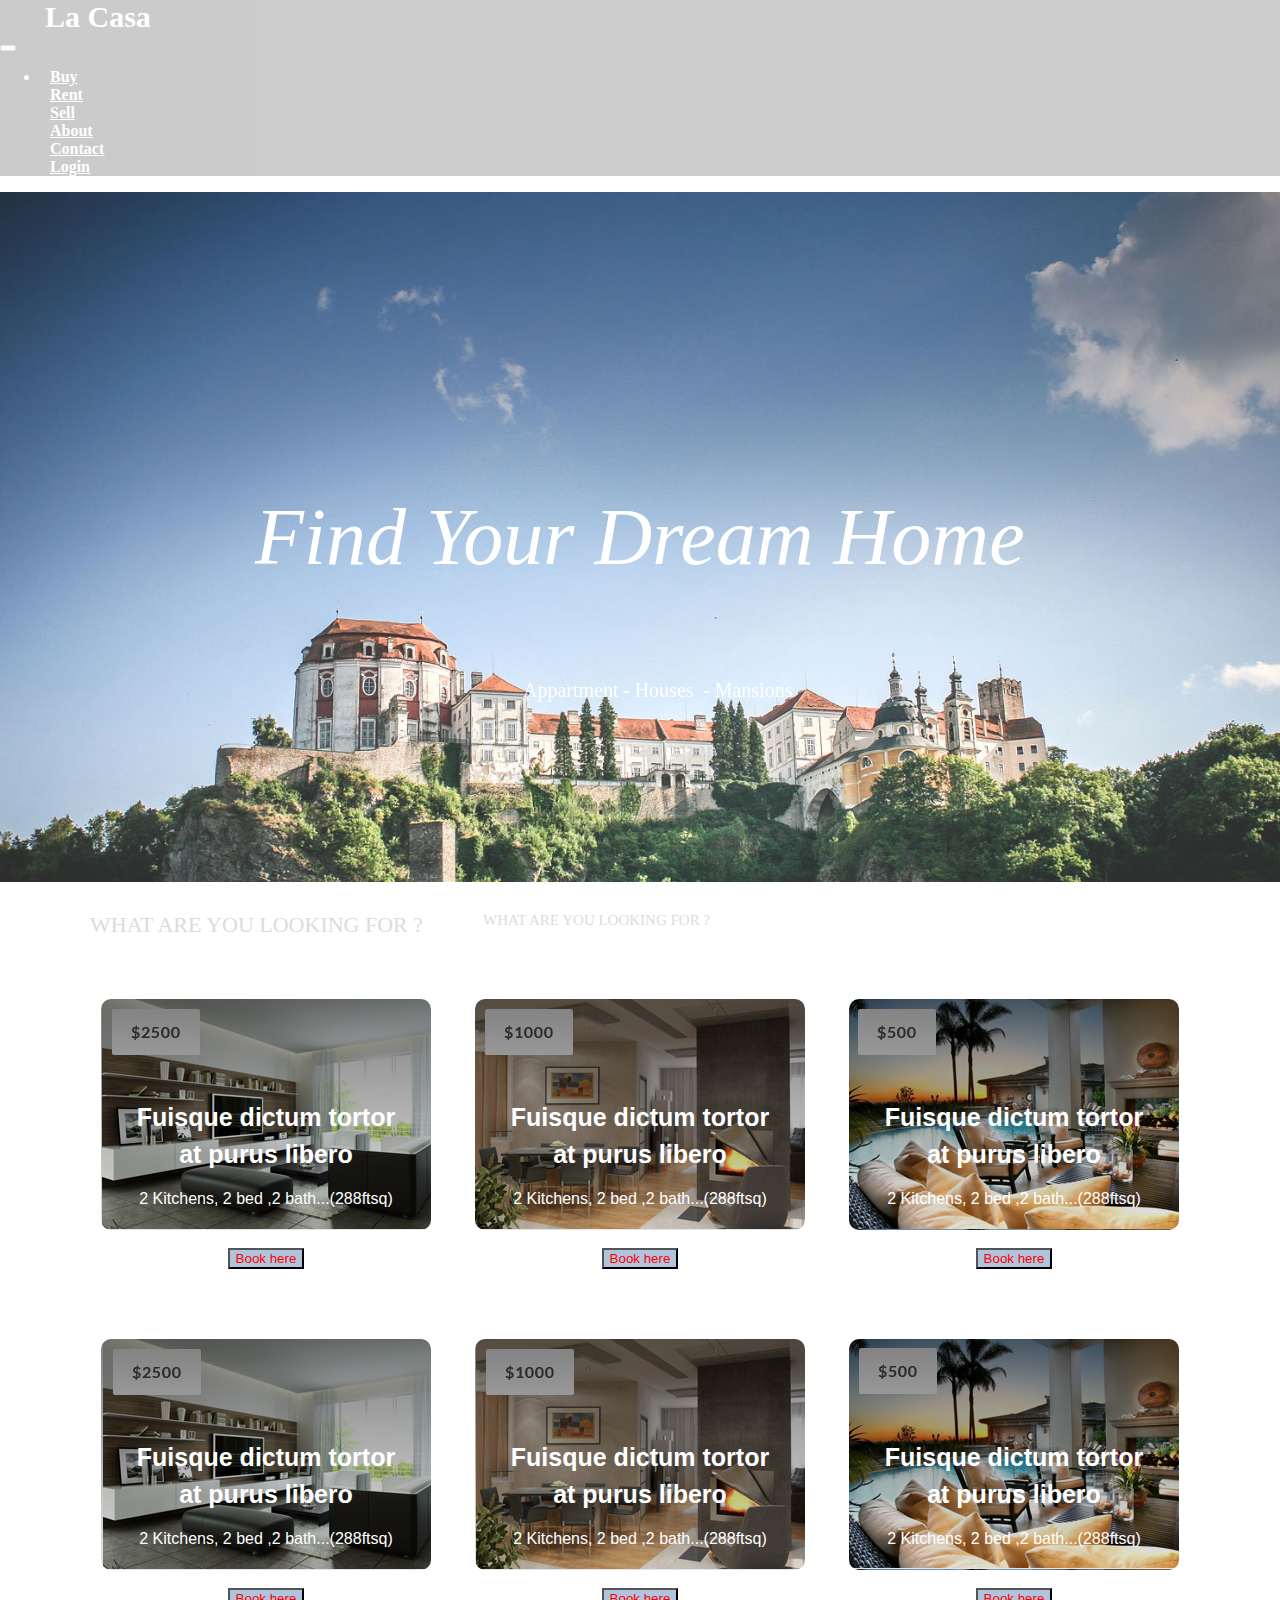
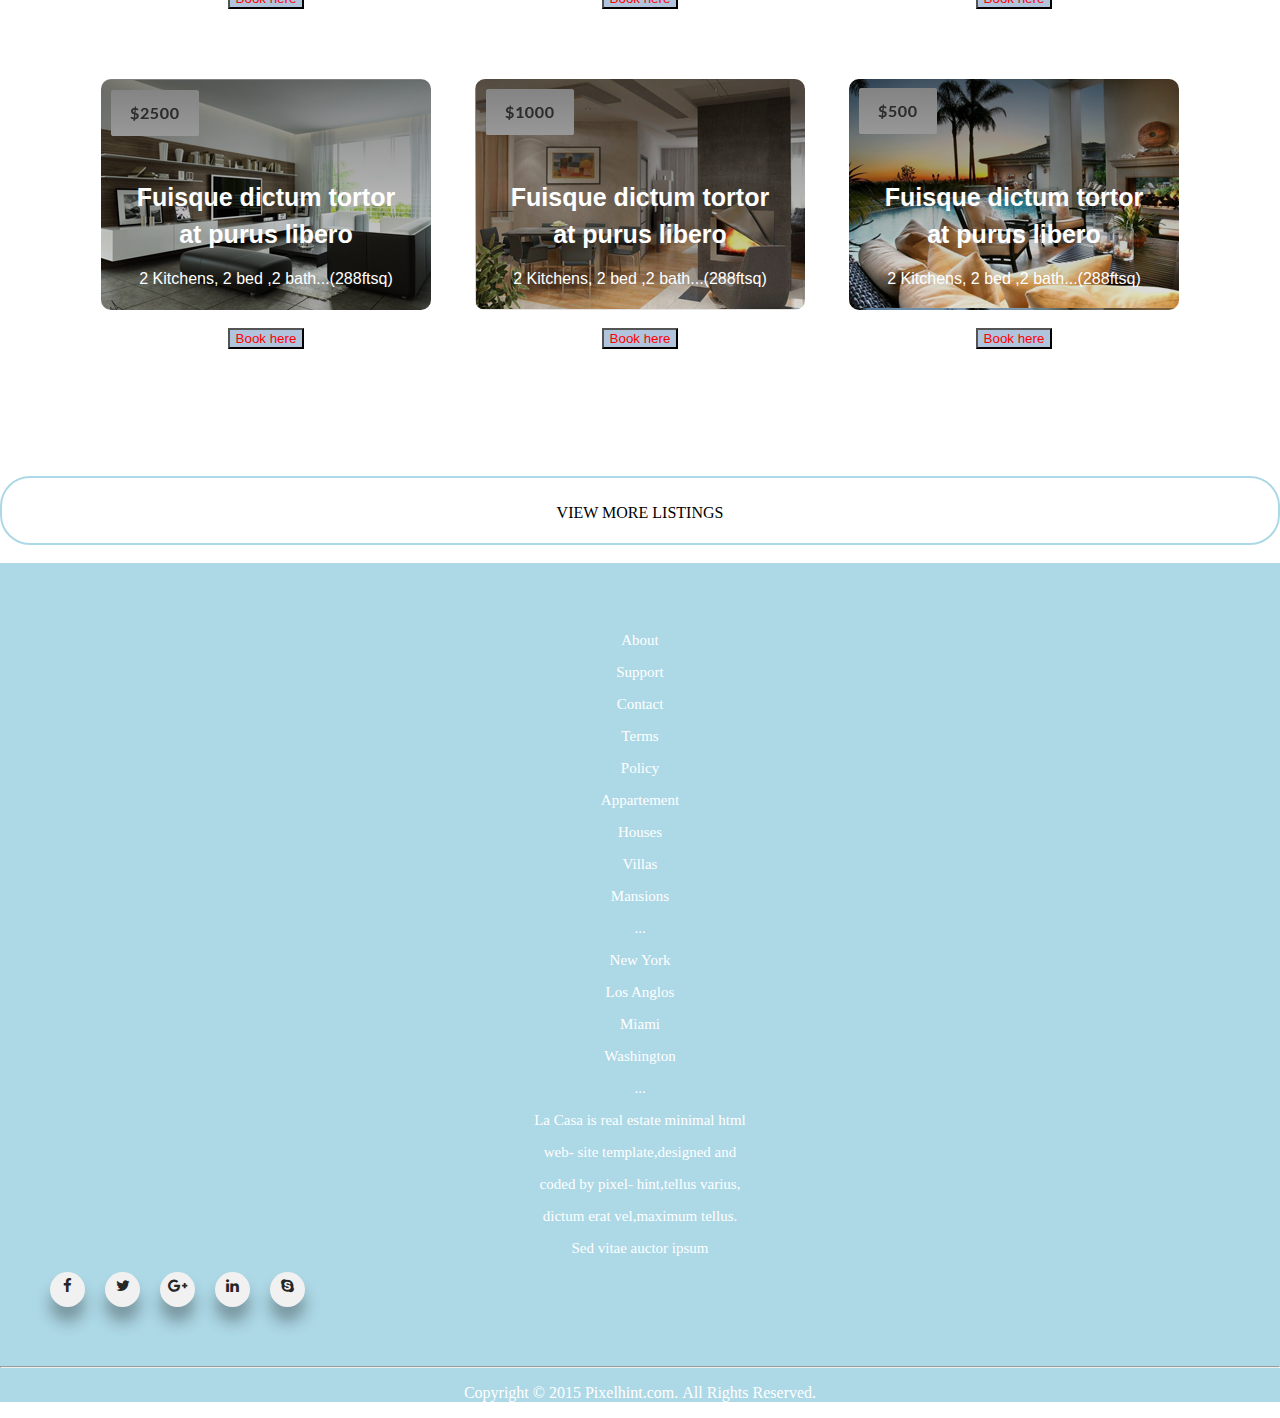
==== project1.html @ c3d90538 "Add files via upload" ====
<!--Designed and Developed by Roushan -->



<!DOCTYPE html>
<html lang="en">
  <head>
    <meta charset="UTF-8">
    <meta http-equiv="X-UA-Compatible" content="IE=edge">
    <meta name="viewport" content="width=device-width, initial-scale=1">
	<meta name="Roushan" content="LaCasa">
    <link href="bootstrap/css/bootstrap.min.css" rel="stylesheet">
   	<link rel="icon" href="Lcfalicon.jpg" type="image/x-icon">
	<link href="project1.css" rel="stylesheet">
	<link href="https://maxcdn.bootstrapcdn.com/font-awesome/4.7.0/css/font-awesome.min.css" rel="stylesheet">
    <title>La Casa</title>

	
 </head>
<body>
  
 
	<nav class="navbar navbar-default navbar-fixed-top">
			     <div class= "container-fluid">
				    <div class="navbar-header"> 
				     <a  class = "navbar-brand"> <b class="pageHeading">&nbsp;&nbsp;&nbsp;&nbsp;&nbsp;&nbsp;La Casa</b></a>
					</div> 
					   <button  type="button" class ="navbar-toggle" data-toggle ="collapse" data-target=".navHeaderCollapse">
					      <span class="sr-only"></span>
						  <span class="icon-bar"></span>
						  <span class="icon-bar"></span>
						 <span class="icon-bar"></span>
					   </button>
			             <div class="collapse navbar-collapse topnav navHeaderCollapse">
                <ul class="nav navbar-nav navbar-right">
                    <li  class="navhead"> <a href="#buy">Buy</a></li>
                    <li><a href="#rent">Rent</a></li>
                    <li><a href="#sell">Sell</a></li>
				    <li><a href="#about">About</a></li>
                    <li><a href="#contact">Contact</a></li>
					<li><a href="loginForm.html"><span class="glyphicon glyphicon-log-in"></span>   Login</a></li>

                </ul>
            </div>
			  </div>
	 </nav>

           <div id="contain1"> 					  
	            <div class="container-fluid" >
                 
				 <center>
				  <div class="wrapper-text animated bounceInUp">
				 <p class="font1"> <i>Find Your Dream Home</i></p>
				 <br>
				 
				 <p><span class="font2A">&nbsp;&nbsp;&nbsp;&nbsp;&nbsp;&nbsp;&nbspAppartment</span><span class="font2H">&nbsp;-&nbsp;Houses</span>
				 <span class="font2M">&nbsp;-&nbsp;Mansions</span></p>
				
				 </center>
				</div>				
	          </div>   
          
         </div> 


      <div class="container-fluid" style="background-color:#B0C4DE" width="300px" >
		   <div class="row"> 
		      <div class=" visible-lg hidden-xs">
			     <p class="text1">WHAT ARE YOU LOOKING FOR ?</p><span class="settingImg1"><img src="advanced_search_active.png"></span>
			 
			    </div>
				 <div class=" visible-xs hidden-lg">
			     <p class="text2">WHAT ARE YOU LOOKING FOR ?</p><span class="settingImg2"><img src="advanced_search_active.png" alt="settingIcon"></span>
			 
			    </div>
			</div>
      </div> 
             		
        

     <div class="image-section">
	     <ul class="image-grid">
		   
		   <li>
			    <div class="image-box image-img-1">
			         
					     
						  <h1>Fuisque dictum tortor at purus libero</h1>
                           <p class="aboutRoom">  2 Kitchens, 2 bed ,2 bath...(288ftsq)</p>
					  	   
                 </div>
				 <br>
			<a href="loginForm.html"><input class="bookHere" type="button" value="Book here"> </a>
			 </li>
			 
		   	 
              <li>
			    <div class="image-box image-img-2">
			         
					     
						  <h1>Fuisque dictum tortor at purus libero</h1>
                           <p class="aboutRoom">  2 Kitchens, 2 bed ,2 bath...(288ftsq)</p>
			   
                 </div>
				  <br>
			<a href="loginForm.html"><input class="bookHere"  type="button" value="Book here"></a> 
			 </li>
              <li>
			    <div class="image-box image-img-3">
			         
					     
						  <h1>Fuisque dictum tortor at purus libero</h1>
                           <p class="aboutRoom">  2 Kitchens, 2 bed ,2 bath...(288ftsq)</p>
					   
                 </div>
				  <br>
	<a href="loginForm.html"> <input class="bookHere" type="button" value="Book here"> </a>
			 </li>
              <li>
			    <div class="image-box image-img-4">
			         
					     
						  <h1>Fuisque dictum tortor at purus libero</h1>
                           <p class="aboutRoom">  2 Kitchens, 2 bed ,2 bath...(288ftsq)</p>
					    
                 </div>
				  <br>
			<a href="loginForm.html"><input class="bookHere"  type="button" value="Book here"> </a>
			 </li>
              <li>
			    <div class="image-box image-img-5">
			         
					     
						  <h1>Fuisque dictum tortor at purus libero</h1>
                           <p class="aboutRoom">  2 Kitchens, 2 bed ,2 bath...(288ftsq)</p>
					    
                 </div>
				  <br>
	<a href="loginForm.html">	<input class="bookHere"  type="button" value="Book here"> </a>
			 </li>
              <li>
			    <div class="image-box image-img-6">
			         
					     
						  <h1>Fuisque dictum tortor at purus libero</h1>
                           <p class="aboutRoom">  2 Kitchens, 2 bed ,2 bath...(288ftsq)</p>
					 	   
                 </div>
				  <br>
	<a href="loginForm.html"> <input class="bookHere" type="button" value="Book here"></a> 
			 </li>
              <li>
			    <div class="image-box image-img-7">
			         
					     
						  <h1>Fuisque dictum tortor at purus libero</h1>
                           <p class="aboutRoom">  2 Kitchens, 2 bed ,2 bath...(288ftsq)</p>
						   
                 </div>
				  <br>
	<a href="loginForm.html"><input class="bookHere" type="button" value="Book here"> </a>
			 </li>
              <li>
			    <div class="image-box image-img-8">
			         
					     
						  <h1>Fuisque dictum tortor at purus libero</h1>
                           <p class="aboutRoom">  2 Kitchens, 2 bed ,2 bath...(288ftsq)</p>
					    
                 </div>
				  <br>
	<a href="loginForm.html"><input class="bookHere" type="button" value="Book here"> </a>
			 </li>			 
              <li>
			    <div class="image-box image-img-9">
			         
					     
						  <h1>Fuisque dictum tortor at purus libero</h1>
                           <p class="aboutRoom">  2 Kitchens, 2 bed ,2 bath...(288ftsq)</p>
						   
                 </div>
				  <br>
	<a href="loginForm.html"><input class="bookHere"  type="button" value="Book here"> </a>
			 </li>

        </ul>
   </div>
            <div class="row">
              <div class="col-md-5 col-sm-5"></div>
                <div class="col-md-2 col-sm-2">
                  
                  <center>
                     <div class="VIewMorebtn"><p class="font4">VIEW MORE LISTINGS</p></div>
                  </center>
                  
                 </div>
                   
          </div>
   
   <br>
     <div class="container-fluid" style="background-color:#ADD8E6" width="1000px">
	 
        <br>
        <br>
        <br>
        <div class="row">
            <div class="col-md-1"></div>
            <div class="col-md-10">
                <div class="row footer">
                    <div class="col-md-3 col-sm-3">
                        <center>
						    <p></p>
                            <p>About</p>
                            <p>Support</p>
                            <p>Contact</p>
							<p>Terms</p>
							<p>Policy</p>
                        </center>
                    </div>
			
                    <div class="col-md-3 col-sm-3">
                        <center>
                            <p></p>
                            <p>Appartement</p>
                            <p>Houses</p>
                            <p>Villas</p>
							<p>Mansions</p>
							<p>...     </p>
                        </center>
                    </div>
                    <div class="col-md-3 col-sm-3">
                        <center>
                            
                            <p></p>
                            <p>New York</p>
                            <p>Los Anglos</p>
							<p>Miami</p>
							<p>Washington</p>
							<p>...</p>
                        </center>
                    </div>
                    <div class="col-md-3 col-sm-3">
                        <center>
                            
                            <p></p>
                            <p>La Casa is real estate minimal html</p>
                            <p>web- site template,designed and </p>
                            <p>coded by pixel- hint,tellus varius,</p>
                            <p>dictum erat vel,maximum tellus.</p>
							<p>Sed vitae auctor ipsum</p>
							
							<p>
							
							<div class="social">
							
                           <ul>
						   <li><a href="#"><i class="fa fa-facebook" aria-hidden="true"></i></a></li>
						   <li><a href="#"><i class="fa fa-twitter" aria-hidden="true"></i></a></li>
						   <li><a href="#"><i class="fa fa-google-plus" aria-hidden="true"></i></a></li>
						   <li><a href="#"><i class="fa fa-linkedin" aria-hidden="true"></i></a></li>
						   <li><a href="#"><i class="fa fa-skype" aria-hidden="true"></i></a></li>
                           </ul>
							</div>
							</p>
							
                        
                    </div>
                </div>
            </div>
            <div class="col-md-1"></div>
        </div>
		<br>
		<br>
		<hr>
		<center>
		   <p class="Copyright">Copyright &#169; 2015 Pixelhint.com.&nbsp;All Rights Reserved.</p>
		</center>
    </div>
	 
	 
	
    <!-- jQuery (necessary for Bootstrap's JavaScript plugins) -->
    <script src="jquery.min.js"></script>

    <!-- Include all compiled plugins (below), or include individual files as needed -->
    <script src="bootstrap/js/bootstrap.min.js"></script>


</body>
</html>


                                                        <!--Designed and Developed by Roushan-->
---- project1.css ----
/*Designed and Developed by Roushan*/





html,body{
   margin:0;
}

/*navbar starts*/


.navbar-header{
	
	color:#000000;
}

 .navbar-fixed-top 
       {
      background-color: #000000;
      transition: background-color 300ms linear;
	  opacity:0.2;
  
       }

.topnav li a
    {
    
     color:white;
     margin: 5px 20px 0px 10px; 
	 font-weight:800;
	 
     }
.topnav li a:hover
    {
     
	 transition:200ms;  
     border : 2.5px solid white;
	 font-weight:bold ;
	 color:#fff;
     }
	 
.navhead{
	color:#fff;
	text-decoration:none;
	
}
.navhead:hover{
	color:#fff;
}	 
	 
	 /*navbar ends*/
	 



.pageHeading
 {
	   font-size:30px;
	   font-weight:bold;
	   color:#fff;
	 
 }   
#contain1	
        {
	    background-image: url("hero_small.jpg");
        background-repeat: no-repeat;
        background-size: cover;
        background-position: center;
	    min-height:690px;
       }
  


.font1{
  margin-top:300px;
  font-size:80px;
  font-family:Brush Script MT, Brush Script Std, cursive;
  display: inline-block;
  vertical-align: middle;
  -webkit-transform: perspective(1px) translateZ(0);
  transform: perspective(1px) translateZ(0);
  color:#fff;
  box-shadow: 0 -2 1px transparent;
  -webkit-transition-duration: 0.3s;
  transition-duration: 0.3s;
  -webkit-transition-property: transform;
  transition-property: transform;
}
.font1:hover, .font1:focus, .font1:active {
  -webkit-transform: scale(1.1);
  transform: scale(1.1);
}
.font2A{
 
  font-size:20px;
  color:#fff;
  font-family:New Century Schoolbook, TeX Gyre Schola, serif;
  display: inline-block;
  vertical-align: middle;
  -webkit-transform: perspective(1px) translateZ(0);
  transform: perspective(1px) translateZ(0);
  color:#fff;
  box-shadow: 0 -2px 1px transparent;
  -webkit-transition-duration: 0.3s;
  transition-duration: 0.3s;
  -webkit-transition-property: transform;
  transition-property: transform;
}
.font2A:hover, .font2A:focus, .font2A:active {
  -webkit-transform: scale(1.1);
  transform: scale(1.1);
}
.font2H{
 
  font-size:20px;
  color:#fff;
  font-family:New Century Schoolbook, TeX Gyre Schola, serif;
  display: inline-block;
  vertical-align: middle;
  -webkit-transform: perspective(1px) translateZ(0);
  transform: perspective(1px) translateZ(0);
  color:#fff;
  box-shadow: 0 -2px 1px transparent;
  -webkit-transition-duration: 0.3s;
  transition-duration: 0.3s;
  -webkit-transition-property: transform;
  transition-property: transform;
}
.font2H:hover, .font2H:focus, .font2H:active {
  -webkit-transform: scale(1.1);
  transform: scale(1.1);
}
.font2M{
 
  font-size:20px;
  color:#fff;
  font-family:New Century Schoolbook, TeX Gyre Schola, serif;
  display: inline-block;
  vertical-align: middle;
  -webkit-transform: perspective(1px) translateZ(0);
  transform: perspective(1px) translateZ(0);
  color:#fff;
  box-shadow: 0 -2px 1px transparent;
  -webkit-transition-duration: 0.3s;
  transition-duration: 0.3s;
  -webkit-transition-property: transform;
  transition-property: transform;
}
.font2M:hover, .font2M:focus, .font2M:active {
  -webkit-transform: scale(1.1);
  transform: scale(1.1);
}





.text1{
    float:left;
	font-size:22px;
	color:	#DCDCDC;
	margin-top:30px;
	margin-left:90px;	 
	
}

.settingImg1{
	float:right;
    margin-right:40px;
	margin-top:30px;
}


.text2{
    float:left;
	font-size:15px;
	color:	#DCDCDC;
	margin-top:30px;
	margin-left:60px;	 
	
}

.settingImg2{
	float:right;
    margin-right:30px;
	margin-top:30px;
}




@import url('https://fonts.googleapis.com/css?family=Pacifico');

.image-section{
	max-width:1500px;
	margin:0 auto;
	padding:6% 2%;
}

.image-grid{
	margin:20px 0 0 0;
	padding:0;
	list-style:none;
	display:block;
	text-align:center;
	width:100%;
	
}

.image-grid:after{
	clear:both;
	
}
.image-grid:after, .image-box:before{
	content:"";
	display:table;
}

.image-grid li{
	width:330px;
	height:300px;
	display:inline-block;
	list-style:none;
	margin:20px;
}
	
.image-box{
	width:100%;
	height:77%;
	position:relative;
	cursor:pointer;
	list-style:none;
    border-radius:10px;
	-webkit-transition:0.3s ease-in-out,-webkit-transform 0.3s ease-in-out;
	-moz-transition:0.3s ease-in-out,-moz-transform 0.3s ease-in-out;
	transition:0.3s ease-in-out,transform 0.3s ease-in-out;
}

.image-box:hover{
	transform:scale(1.05);
    list-style:none;

}

.image-img-1{
	background:linear-gradient(rgba(0,0,0,0.50),rgba(0,0,0,0.10)),
	url('img1.png');
}
.image-img-2{
	background:linear-gradient(rgba(0,0,0,0.50),rgba(0,0,0,0.10)),
	url('img2.png');
}
.image-img-3{
	background:linear-gradient(rgba(0,0,0,0.50),rgba(0,0,0,0.10)),
	url('img3.png');
}
.image-img-4{
	background:linear-gradient(rgba(0,0,0,0.50),rgba(0,0,0,0.10)),
	url('imgg4.png');
}
.image-img-5{
	background:linear-gradient(rgba(0,0,0,0.50),rgba(0,0,0,0.10)),
	url('img5.png');
}
.image-img-6{
	background:linear-gradient(rgba(0,0,0,0.50),rgba(0,0,0,0.10)),
	url('img6.png');
}
.image-img-7{
	background:linear-gradient(rgba(0,0,0,0.50),rgba(0,0,0,0.10)),
	url('img7.png');
}.image-img-8{
	background:linear-gradient(rgba(0,0,0,0.50),rgba(0,0,0,0.10)),
	url('img8.png');
}
.image-img-9{
	background:linear-gradient(rgba(0,0,0,0.50),rgba(0,0,0,0.10)),
	url('img9.png');
}

 h1{
	font-family:Arial;
	color:#fff;
	font-size:25px;
	margin:0 30px;
	padding:100px 0 0 0;
	line-height:1.5;
	
}

.aboutRoom {
	font-family:'Source Sans pro',sans-serif;
	color:#fff;
}


.bookHere{
	background-color:#B0C4DE;
	color:red;
	
}

.VIewMorebtn{
    background-color: #fff;
    border-radius:30px;
    padding:5px 0px 5px 0px;
	padding-top:10px;
	text-align:center;
	border : 2.5px solid #ADD8E6 ;
	cursor:hand;
}

.VIewMorebtn:hover {
    background-color:#DCDCDC;
    border-radius: 30px;
   -webkit-transition-duration: 0.7s; 
    transition-duration: 0.5s;
}
	
	
}

.font4{
	font-size:35px;
	color:#ADD8E6 ;
	text-align:center;
	font-weight:bold;
	cursor:hand;
	
}
.font4:hover{
	color:	#FF4500;
	
}


.footer{
	color:#fff;
	font-size:15px;
	
}

.social ul{
	 display:flex;
	 list-style:none;
	
}
.social ul li{
	list-style:none;
}





.social ul li a  {
	position:relative;
	width:35px;
	height:35px;
    background:#f1f1f1;
	display:block;
	text-align:center;
	margin:0 10px;
	border-radius:50%;
	padding:6px;
	box-sizing:border-box;
	text-decoration:none;
	box-shadow:0 15px 15px rgba(0,0,0,0.3);
	background:linear-gradiant(0deg,#ddd,#fff);
	transition:.5s;
	color:#262626;
}

.social ul li a:hover{
	box-shadow: 0 2px 5px rgba(0,0,0,0.3);
}

.social ul li a.fa{
	width:100%;
	height:100%;
	display:block;
	background:linear-gradiant(0deg,#fff,#ddd);
	border-radius:50%;
	line-height:calc(60px - 12px);
	font-size:27px;
	color:#262626;
	transition:.5s;
}
.social ul li:nth-child(1) a:hover .fa{
  color:#3b5998;	
}

.social ul li:nth-child(2) a:hover .fa{
  color:#00aced;	
}
.social ul li:nth-child(3) a:hover .fa{
  color:#dd4b39;	
}
.social ul li:nth-child(4) a:hover .fa{
  color:#007bb6;	
}
.social ul li:nth-child(5) a:hover .fa{
  color:#00AFF0;	
}


.Copyright{
	
	color:#fff;
	font-size:16px;
	text-decoration:none;
	
}

.Copyright:hover{
	text-decoration:none;
	
	
}
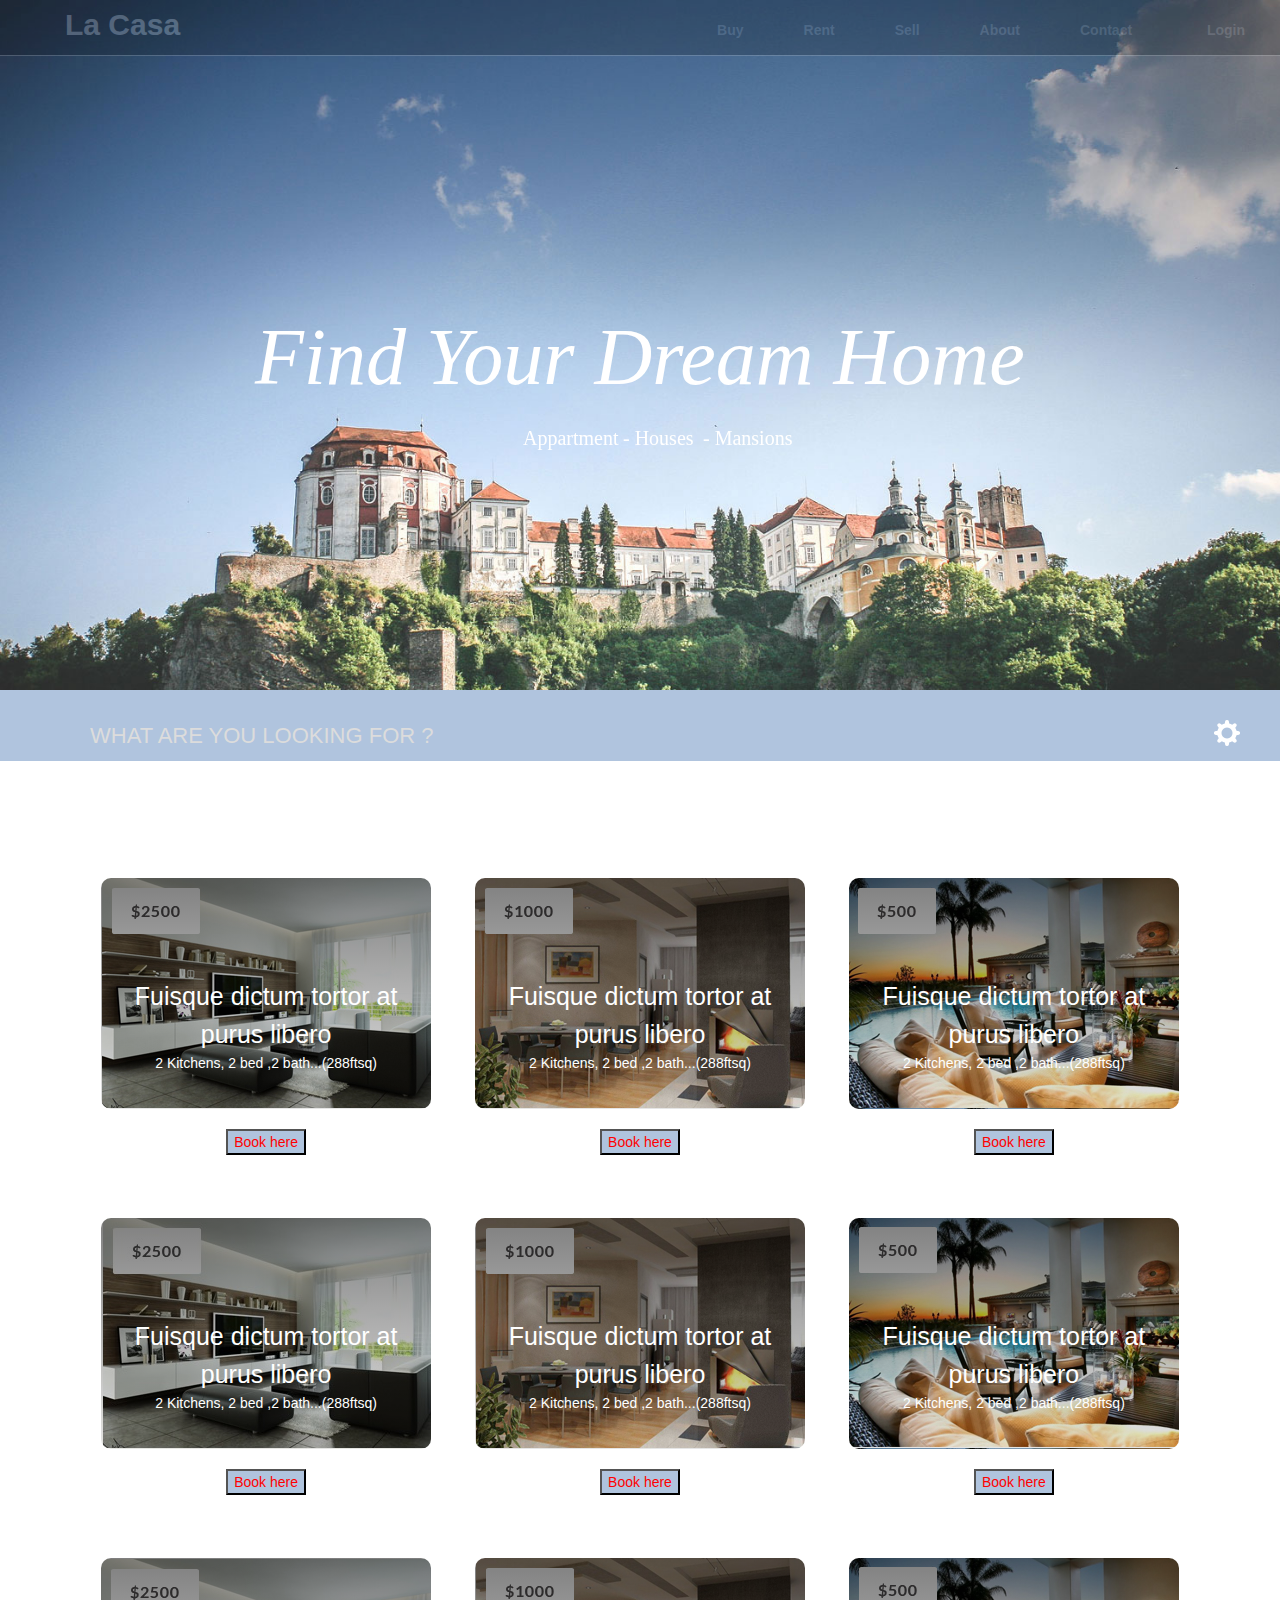
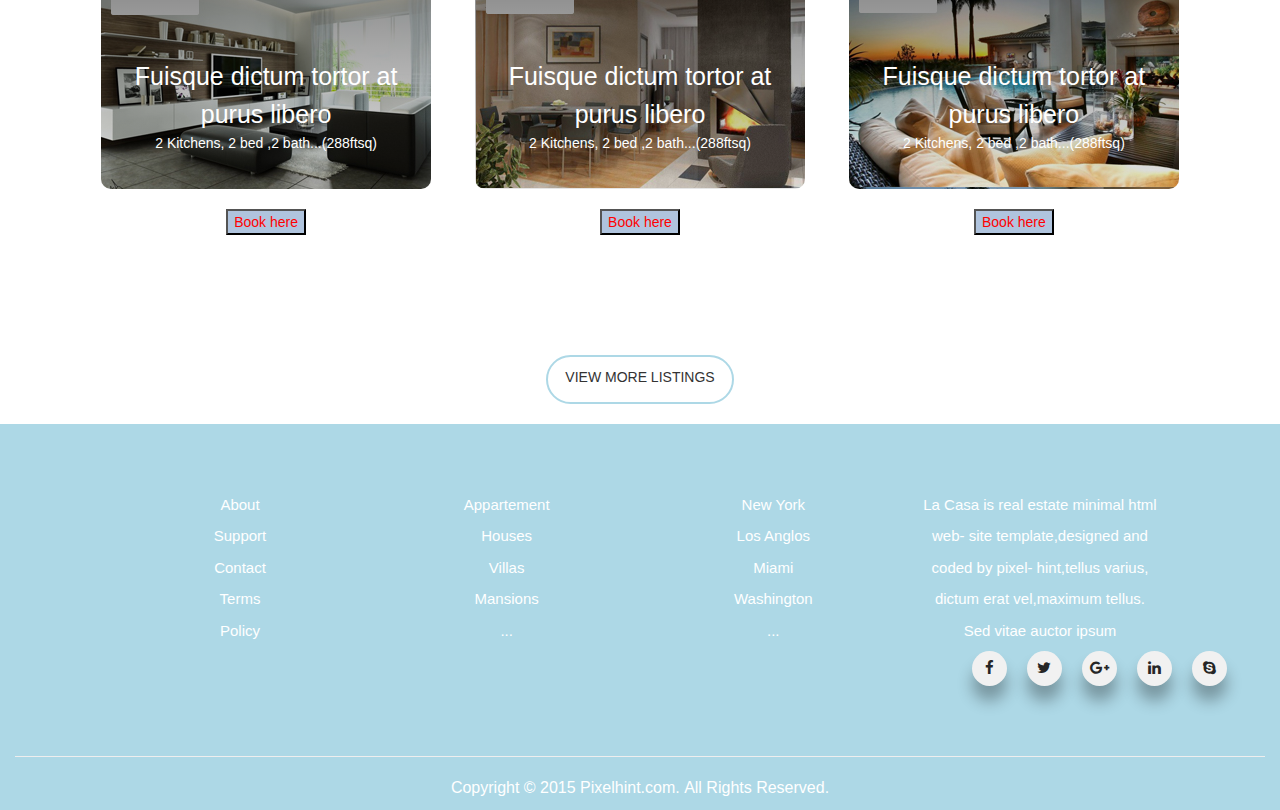
==== commit a1d71ba1: "Update project1.html" ====
--- a/project1.html
+++ b/project1.html
@@ -10,7 +10,7 @@
     <meta http-equiv="X-UA-Compatible" content="IE=edge">
     <meta name="viewport" content="width=device-width, initial-scale=1">
 	<meta name="Roushan" content="LaCasa">
-    <link href="bootstrap/css/bootstrap.min.css" rel="stylesheet">
+    <link href="bootstrap.min.css" rel="stylesheet">
    	<link rel="icon" href="Lcfalicon.jpg" type="image/x-icon">
 	<link href="project1.css" rel="stylesheet">
 	<link href="https://maxcdn.bootstrapcdn.com/font-awesome/4.7.0/css/font-awesome.min.css" rel="stylesheet">
@@ -284,11 +284,11 @@
     <script src="jquery.min.js"></script>
 
     <!-- Include all compiled plugins (below), or include individual files as needed -->
-    <script src="bootstrap/js/bootstrap.min.js"></script>
+    <script src="bootstrap.min.js"></script>
 
 
 </body>
 </html>
 
 
-                                                        <!--Designed and Developed by Roushan-->+                                                        <!--Designed and Developed by Roushan-->
